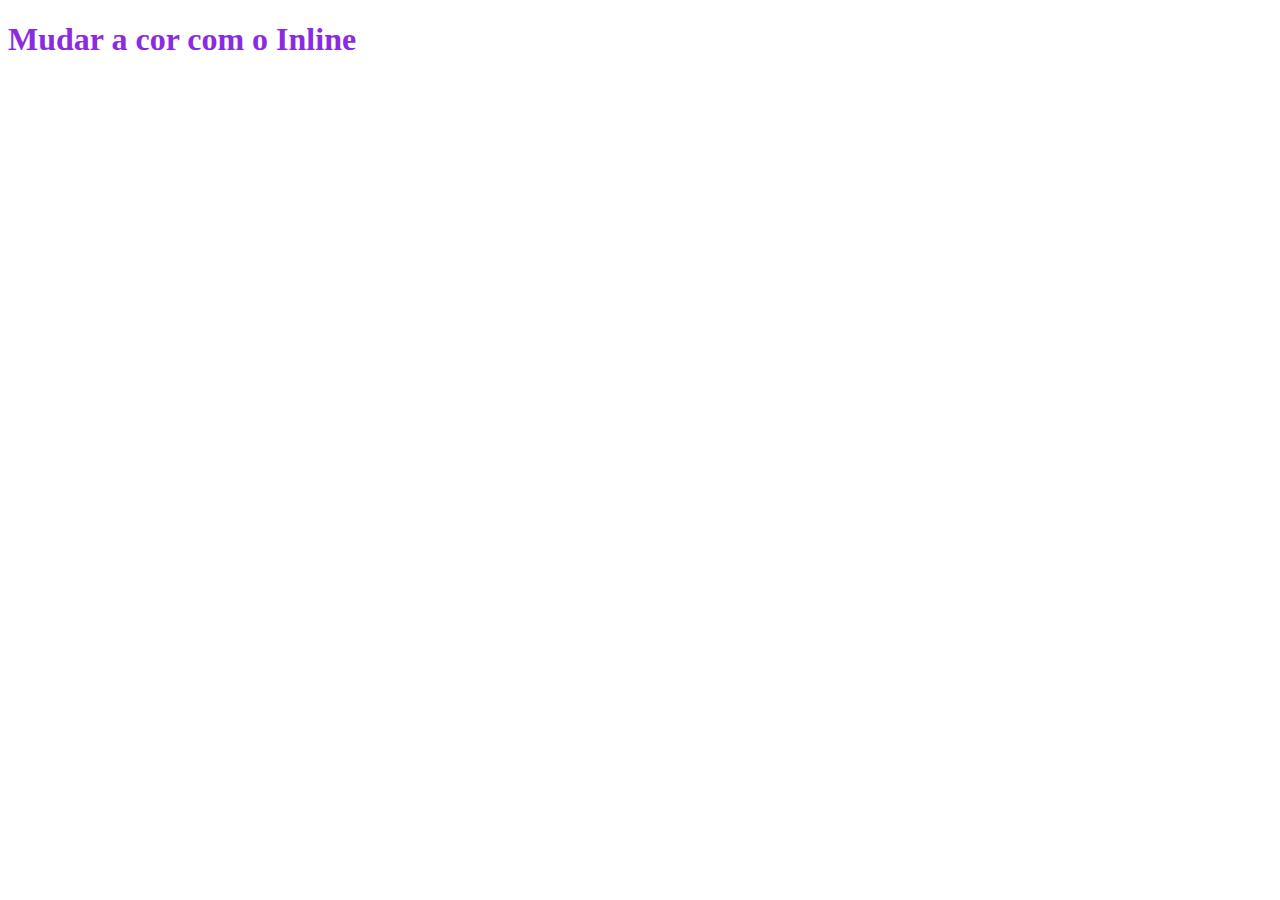
==== 2_CSS/index.html @ a11e1b05 "introdução ao css" ====
<!DOCTYPE html>
<html lang="en">
<head>
    <meta charset="UTF-8">
    <meta http-equiv="X-UA-Compatible" content="IE=edge">
    <meta name="viewport" content="width=device-width, initial-scale=1.0">
    <title>CSS</title>
</head>
<body>
    <!-- 1 Inline CSS -->
    <h1 style="color:blueviolet"> Mudar a cor com o Inline</h1>
</body>
</html>
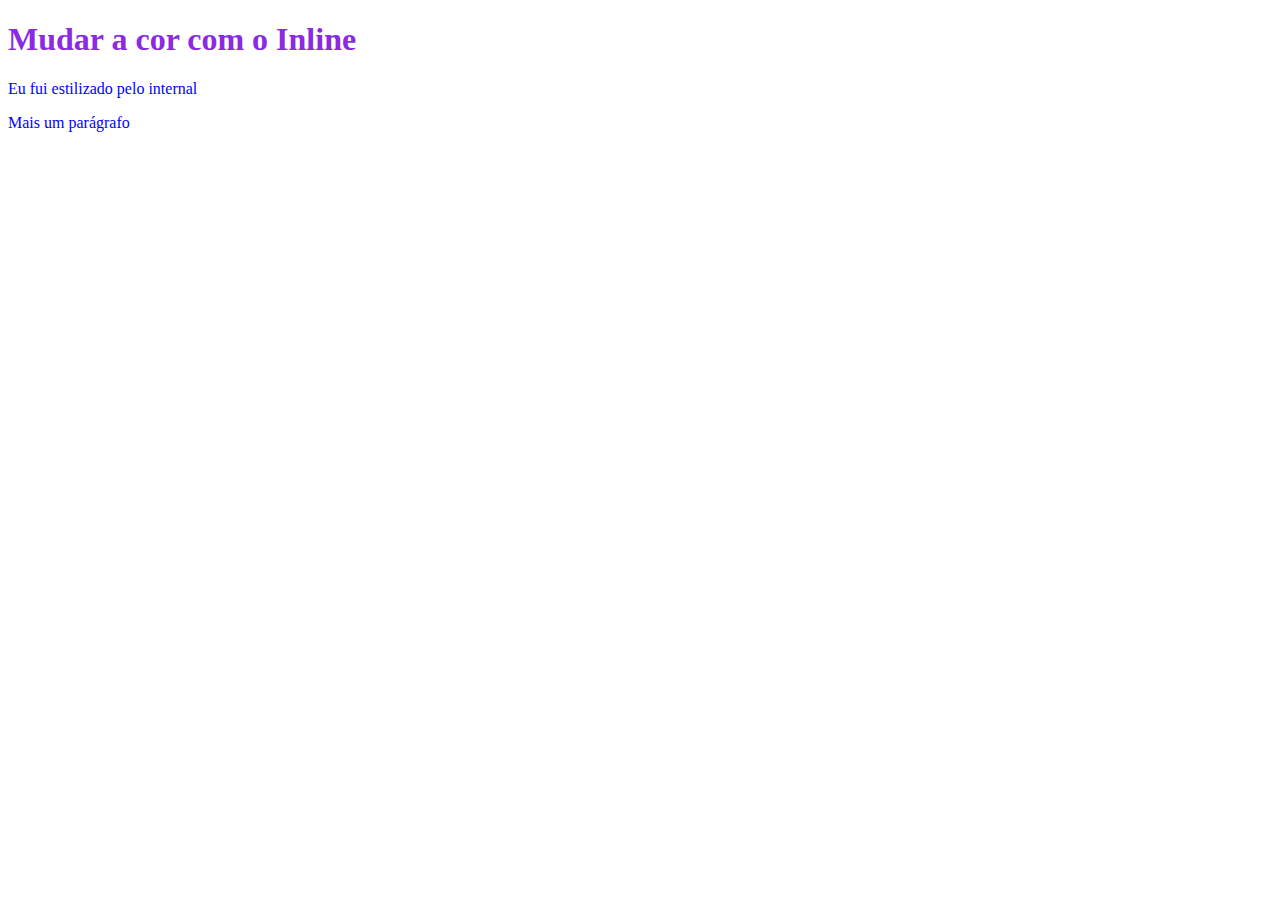
==== commit 589d9b55: "quinto comit" ====
--- a/2_CSS/index.html
+++ b/2_CSS/index.html
@@ -5,9 +5,20 @@
     <meta http-equiv="X-UA-Compatible" content="IE=edge">
     <meta name="viewport" content="width=device-width, initial-scale=1.0">
     <title>CSS</title>
+    
+    <!-- 2 - Internal CSS -->
+    <style>
+        p {
+            color: blue;
+        }
+    </style>
 </head>
 <body>
     <!-- 1 Inline CSS -->
     <h1 style="color:blueviolet"> Mudar a cor com o Inline</h1>
+
+    <!-- 2 Internal CSS -->
+    <p>Eu fui estilizado pelo internal</p>
+    <p>Mais um parágrafo</p>
 </body>
 </html>